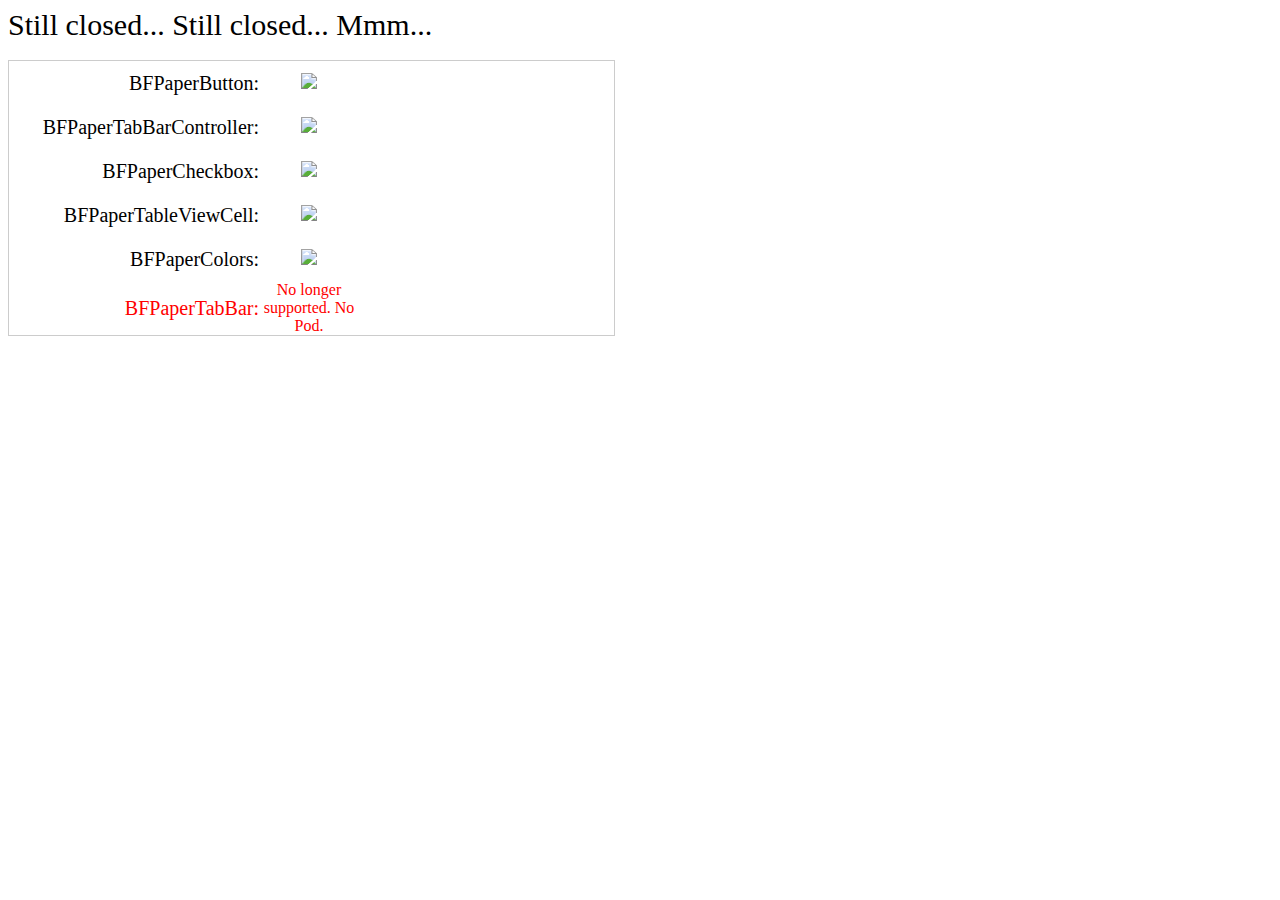
==== index.html @ 2e1e7633 "added BFPaperTabBar and new styles." ====
<!DOCTYPE html>
<html>
<head>
<link rel="stylesheet" type="text/css" href="css/styles.css"/>
</head>
<body>

<titleStyle>Still closed... Still closed... Mmm...</titleStyle>
<br />
<br />
 
<div class="container">
    <!--div class="heading">
		<div class="col">Pod Name</div>
		<div class="col">Current Version</div> 
		<div class="col">GitHub Street-cred</div>
	</div-->
	<div class="table-row">
    	<div class="col-pod"><bodyStyle>BFPaperButton:</bodyStyle></div>
     	<div class="col-pod-badge">
     		<a href="https://github.com/bfeher/BFPaperButton"><img src="https://img.shields.io/cocoapods/v/BFPaperButton.svg?style=flat" /></a></div>
     	<div class="col">
     		<div class="iframeContainer">
     			<iframe src="http://ghbtns.com/github-btn.html?user=bfeher&repo=BFPaperButton&type=watch&count=true" height="30" width="118" frameborder="0" scrolling="0" style="width:118px; height: 30px;" allowTransparency="true"></iframe>
        		<iframe src="http://ghbtns.com/github-btn.html?user=bfeher&repo=BFPaperButton&type=fork&count=true" height="30" width="118" frameborder="0" scrolling="0" style="width:118px; height: 30px;" allowTransparency="true"></iframe>
        	</div>
        </div>
    </div>
    <div class="table-row">
    	<div class="col-pod"><bodyStyle>BFPaperTabBarController:</bodyStyle></div>
     	<div class="col-pod-badge">
     		<a href="https://github.com/bfeher/BFPaperTabBarController"><img src="https://img.shields.io/cocoapods/v/BFPaperTabBarController.svg?style=flat" /></a></div>
     	<div class="col">
     		<div class="iframeContainer">
     			<iframe src="http://ghbtns.com/github-btn.html?user=bfeher&repo=BFPaperTabBarController&type=watch&count=true" height="30" width="118" frameborder="0" scrolling="0" style="width:118px; height: 30px;" allowTransparency="true"></iframe>
        		<iframe src="http://ghbtns.com/github-btn.html?user=bfeher&repo=BFPaperTabBarController&type=fork&count=true" height="30" width="118" frameborder="0" scrolling="0" style="width:118px; height: 30px;" allowTransparency="true"></iframe>
        	</div>
        </div>
    </div>
    <div class="table-row">
    	<div class="col-pod"><bodyStyle>BFPaperCheckbox:</bodyStyle></div>
     	<div class="col-pod-badge">
     		<a href="https://github.com/bfeher/BFPaperCheckbox"><img src="https://img.shields.io/cocoapods/v/BFPaperCheckbox.svg?style=flat" /></a></div>
     	<div class="col">
     		<div class="iframeContainer">
     			<iframe src="http://ghbtns.com/github-btn.html?user=bfeher&repo=BFPaperCheckbox&type=watch&count=true" height="30" width="118" frameborder="0" scrolling="0" style="width:118px; height: 30px;" allowTransparency="true"></iframe>
        		<iframe src="http://ghbtns.com/github-btn.html?user=bfeher&repo=BFPaperCheckbox&type=fork&count=true" height="30" width="118" frameborder="0" scrolling="0" style="width:118px; height: 30px;" allowTransparency="true"></iframe>
        	</div>
        </div>
    </div>
    <div class="table-row">
    	<div class="col-pod"><bodyStyle>BFPaperTableViewCell:</bodyStyle></div>
     	<div class="col-pod-badge">
     		<a href="https://github.com/bfeher/BFPaperTableViewCell"><img src="https://img.shields.io/cocoapods/v/BFPaperTableViewCell.svg?style=flat" /></a></div>
     	<div class="col">
     		<div class="iframeContainer">
     			<iframe src="http://ghbtns.com/github-btn.html?user=bfeher&repo=BFPaperTableViewCell&type=watch&count=true" height="30" width="118" frameborder="0" scrolling="0" style="width:118px; height: 30px;" allowTransparency="true"></iframe>
        		<iframe src="http://ghbtns.com/github-btn.html?user=bfeher&repo=BFPaperTableViewCell&type=fork&count=true" height="30" width="118" frameborder="0" scrolling="0" style="width:118px; height: 30px;" allowTransparency="true"></iframe>
       		</div>
       	</div>
    </div>
    <div class="table-row">
    	<div class="col-pod"><bodyStyle>BFPaperColors:</bodyStyle></div>
     	<div class="col-pod-badge">
     		<a href="https://github.com/bfeher/BFPaperColors"><img src="https://img.shields.io/cocoapods/v/UIColor+BFPaperColors.svg?style=flat" /></a></div>
     	<div class="col">
     		<div class="iframeContainer">
     			<iframe src="http://ghbtns.com/github-btn.html?user=bfeher&repo=BFPaperColors&type=watch&count=true" height="30" width="118" frameborder="0" scrolling="0" style="width:118px; height: 30px;" allowTransparency="true"></iframe>
        		<iframe src="http://ghbtns.com/github-btn.html?user=bfeher&repo=BFPaperColors&type=fork&count=true" height="30" width="118" frameborder="0" scrolling="0" style="width:118px; height: 30px;" allowTransparency="true"></iframe>
        	</div>
        </div>
    </div>
    <div class="table-row">
    	<div class="col-pod"><bodyStyle><span style="color:red;">BFPaperTabBar:</span></bodyStyle></div>
     	<div class="col-pod-badge">
     		<noSupportStyle>No longer supported. No Pod.</noSupportStyle></div>
     	<div class="col">
     		<div class="iframeContainer">
     			<iframe src="http://ghbtns.com/github-btn.html?user=bfeher&repo=BFPaperTabBar&type=watch&count=true" height="30" width="118" frameborder="0" scrolling="0" style="width:118px; height: 30px;" allowTransparency="true"></iframe>
        		<iframe src="http://ghbtns.com/github-btn.html?user=bfeher&repo=BFPaperTabBar&type=fork&count=true" height="30" width="118" frameborder="0" scrolling="0" style="width:118px; height: 30px;" allowTransparency="true"></iframe>
        	</div>
        </div>
    </div>
</div>
<!--img src="http://www.dreamwidth.org/userpic/8341248/2324482" /-->
<!--img src="http://alterchan.net/var/src/a802699ccb3524b63239727292cd0f78.jpg" /-->
</body>
</html>
---- css/styles.css ----
titleStyle {
    font-family: "Helvetica-Light";
    font-size: 30px;
}

bodyStyle {
    font-family: "Helvetica-Light";
    font-size: 20px;
}

noSupportStyle {
    font-family: "Helvetica-Light";
    font-size: 16px;
	color: red;
}

.wrap {
   	width:440px;
	margin-left: 20px;
}

.column-left { 
	float: left; 
	width: 250px;
	text-align: right;
}
.column-right { 
	float: right; 
	width: 85px; 
}
.column-center { 
	display: inline-block; 
	width: 85px; 
}


.container{
    display:table;
    width:440;
    border-collapse: collapse;
	border: 1px solid #CCC;
    background-color: rgba(255,255,255,0.8);
}
.iframeContainer{
	position: relative;
    margin: 10px auto 0 15px;
    top: 50%; 
    text-align:center;
    /*background-color:#C91622;*/
}
.heading{
	font-weight: bold;
	display:table-row;
    background-color:#C91622;
    text-align: center;
    line-height: 25px;
    font-size: 14px;
    font-family:georgia;
    color:#fff; 
}
.table-row{  
    display:table-row;
	vertical-align: middle;
	border: 0px solid #CCC;
}
.col{ 
	display:table-cell;
	border: 0px solid #CCC;
	text-align: left;
	vertical-align: middle;
	float:bottom;
}
.col-pod{ 
	display:table-cell;
	border: 0px solid #CCC;
	text-align: right;
	vertical-align: middle;
	width:250px;
}
.col-pod-badge{ 
	display:table-cell;
	border: 0px solid #CCC;
	text-align: center;
	vertical-align: middle;
	width:100px;
}

body{
    background-image: url("http://alterchan.net/var/src/a802699ccb3524b63239727292cd0f78.jpg");
}
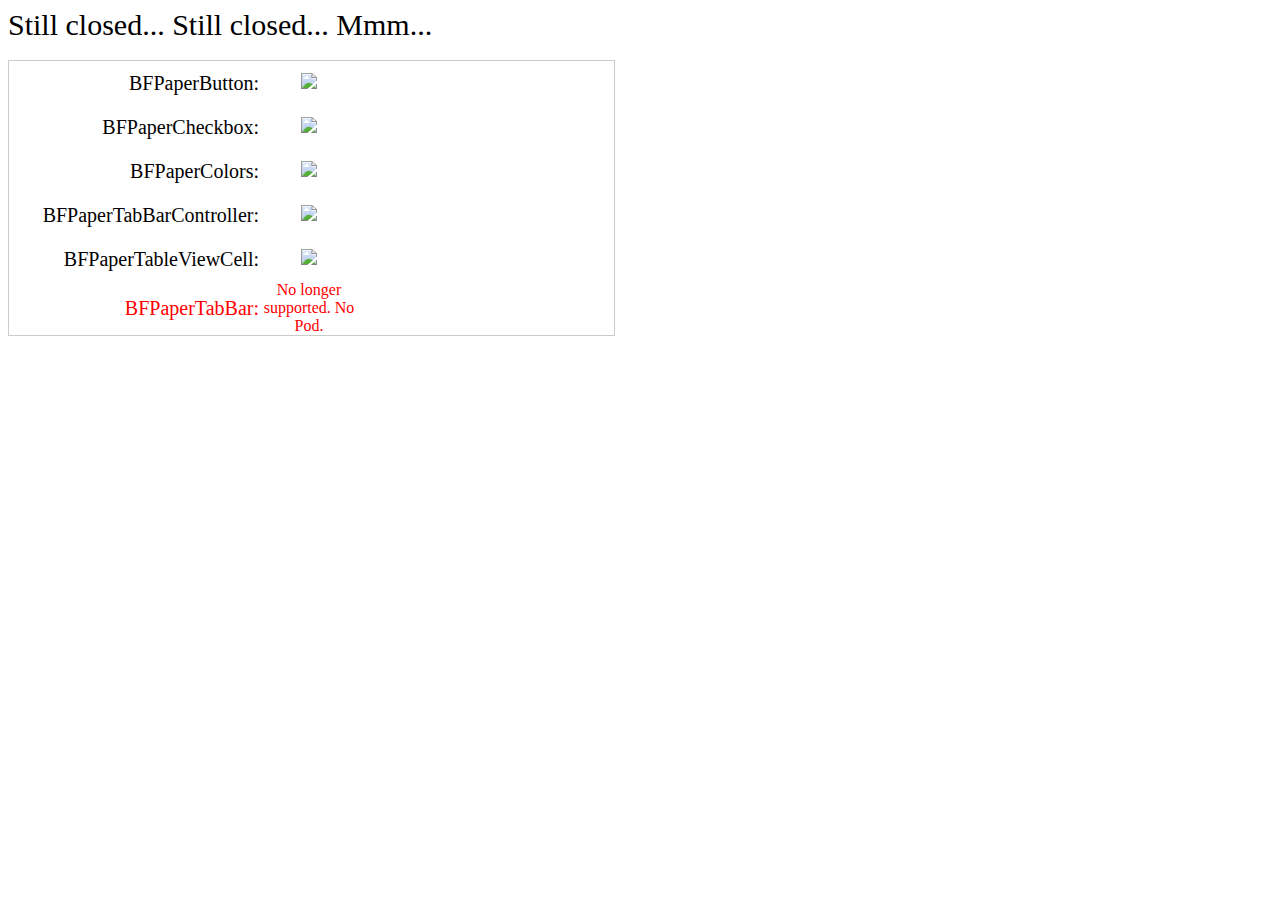
==== commit 5523f6ca: "Alphabetically sorted list of pods." ====
--- a/index.html
+++ b/index.html
@@ -15,6 +15,9 @@
 		<div class="col">Current Version</div> 
 		<div class="col">GitHub Street-cred</div>
 	</div-->
+<!-- ################################################################################# -->
+<!-- BUTTON -->
+<!-- ################################################################################# -->
 	<div class="table-row">
     	<div class="col-pod"><bodyStyle>BFPaperButton:</bodyStyle></div>
      	<div class="col-pod-badge">
@@ -26,6 +29,37 @@
         	</div>
         </div>
     </div>
+<!-- ################################################################################# -->
+<!-- CHECKBOX -->
+<!-- ################################################################################# -->
+    <div class="table-row">
+    	<div class="col-pod"><bodyStyle>BFPaperCheckbox:</bodyStyle></div>
+     	<div class="col-pod-badge">
+     		<a href="https://github.com/bfeher/BFPaperCheckbox"><img src="https://img.shields.io/cocoapods/v/BFPaperCheckbox.svg?style=flat" /></a></div>
+     	<div class="col">
+     		<div class="iframeContainer">
+     			<iframe src="http://ghbtns.com/github-btn.html?user=bfeher&repo=BFPaperCheckbox&type=watch&count=true" height="30" width="118" frameborder="0" scrolling="0" style="width:118px; height: 30px;" allowTransparency="true"></iframe>
+        		<iframe src="http://ghbtns.com/github-btn.html?user=bfeher&repo=BFPaperCheckbox&type=fork&count=true" height="30" width="118" frameborder="0" scrolling="0" style="width:118px; height: 30px;" allowTransparency="true"></iframe>
+        	</div>
+        </div>
+    </div>
+<!-- ################################################################################# -->
+<!-- COLORS -->
+<!-- ################################################################################# -->
+    <div class="table-row">
+    	<div class="col-pod"><bodyStyle>BFPaperColors:</bodyStyle></div>
+     	<div class="col-pod-badge">
+     		<a href="https://github.com/bfeher/BFPaperColors"><img src="https://img.shields.io/cocoapods/v/UIColor+BFPaperColors.svg?style=flat" /></a></div>
+     	<div class="col">
+     		<div class="iframeContainer">
+     			<iframe src="http://ghbtns.com/github-btn.html?user=bfeher&repo=BFPaperColors&type=watch&count=true" height="30" width="118" frameborder="0" scrolling="0" style="width:118px; height: 30px;" allowTransparency="true"></iframe>
+        		<iframe src="http://ghbtns.com/github-btn.html?user=bfeher&repo=BFPaperColors&type=fork&count=true" height="30" width="118" frameborder="0" scrolling="0" style="width:118px; height: 30px;" allowTransparency="true"></iframe>
+        	</div>
+        </div>
+    </div>
+<!-- ################################################################################# -->
+<!-- TAB BAR CONTROLLER -->
+<!-- ################################################################################# -->
     <div class="table-row">
     	<div class="col-pod"><bodyStyle>BFPaperTabBarController:</bodyStyle></div>
      	<div class="col-pod-badge">
@@ -37,17 +71,9 @@
         	</div>
         </div>
     </div>
-    <div class="table-row">
-    	<div class="col-pod"><bodyStyle>BFPaperCheckbox:</bodyStyle></div>
-     	<div class="col-pod-badge">
-     		<a href="https://github.com/bfeher/BFPaperCheckbox"><img src="https://img.shields.io/cocoapods/v/BFPaperCheckbox.svg?style=flat" /></a></div>
-     	<div class="col">
-     		<div class="iframeContainer">
-     			<iframe src="http://ghbtns.com/github-btn.html?user=bfeher&repo=BFPaperCheckbox&type=watch&count=true" height="30" width="118" frameborder="0" scrolling="0" style="width:118px; height: 30px;" allowTransparency="true"></iframe>
-        		<iframe src="http://ghbtns.com/github-btn.html?user=bfeher&repo=BFPaperCheckbox&type=fork&count=true" height="30" width="118" frameborder="0" scrolling="0" style="width:118px; height: 30px;" allowTransparency="true"></iframe>
-        	</div>
-        </div>
-    </div>
+<!-- ################################################################################# -->
+<!-- TABLE VIEW CELL -->
+<!-- ################################################################################# -->
     <div class="table-row">
     	<div class="col-pod"><bodyStyle>BFPaperTableViewCell:</bodyStyle></div>
      	<div class="col-pod-badge">
@@ -59,17 +85,9 @@
        		</div>
        	</div>
     </div>
-    <div class="table-row">
-    	<div class="col-pod"><bodyStyle>BFPaperColors:</bodyStyle></div>
-     	<div class="col-pod-badge">
-     		<a href="https://github.com/bfeher/BFPaperColors"><img src="https://img.shields.io/cocoapods/v/UIColor+BFPaperColors.svg?style=flat" /></a></div>
-     	<div class="col">
-     		<div class="iframeContainer">
-     			<iframe src="http://ghbtns.com/github-btn.html?user=bfeher&repo=BFPaperColors&type=watch&count=true" height="30" width="118" frameborder="0" scrolling="0" style="width:118px; height: 30px;" allowTransparency="true"></iframe>
-        		<iframe src="http://ghbtns.com/github-btn.html?user=bfeher&repo=BFPaperColors&type=fork&count=true" height="30" width="118" frameborder="0" scrolling="0" style="width:118px; height: 30px;" allowTransparency="true"></iframe>
-        	</div>
-        </div>
-    </div>
+<!-- ################################################################################# -->
+<!-- TAB BAR -->
+<!-- ################################################################################# -->
     <div class="table-row">
     	<div class="col-pod"><bodyStyle><span style="color:red;">BFPaperTabBar:</span></bodyStyle></div>
      	<div class="col-pod-badge">
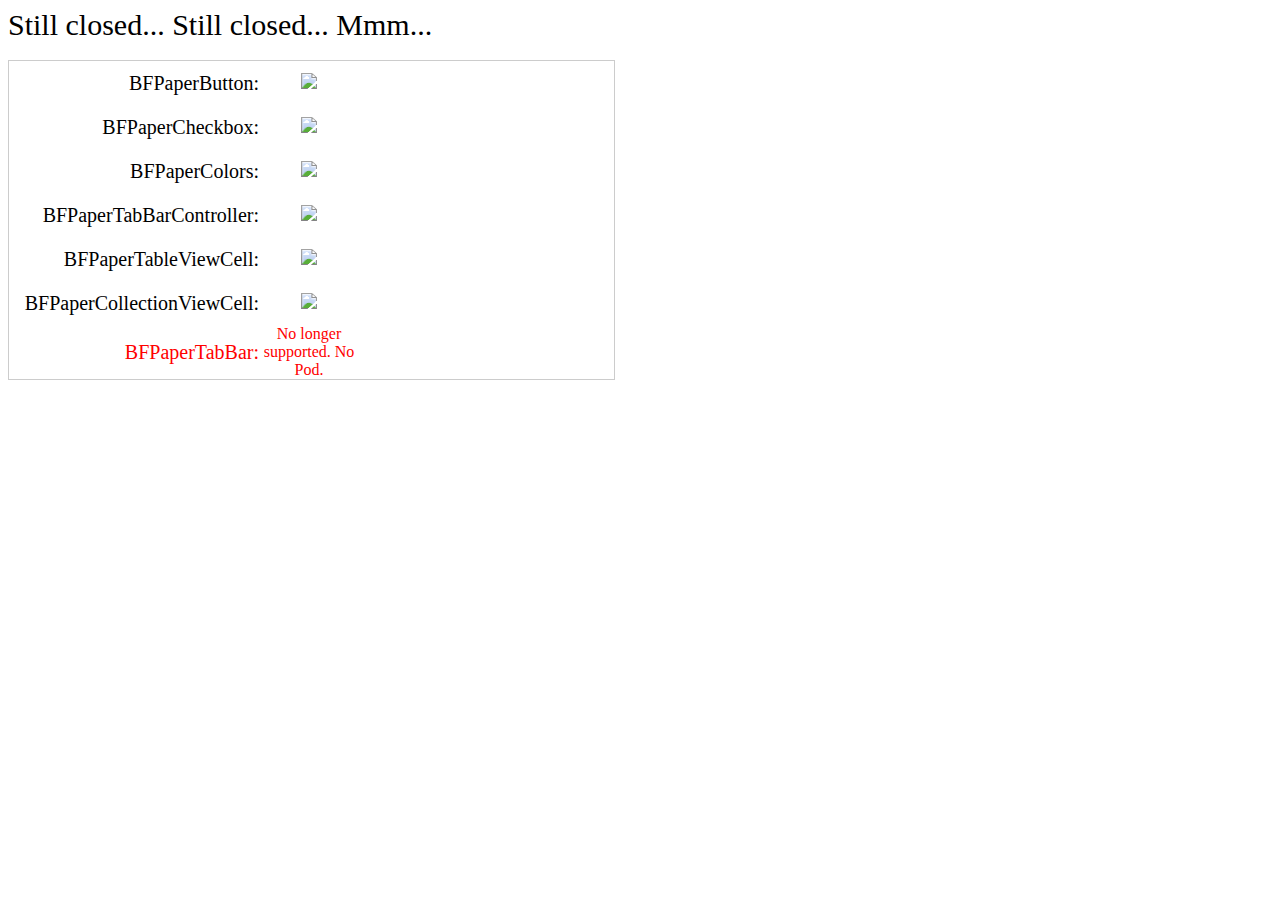
==== commit 0b9a1ebe: "Added BFPaperCollectionViewCell" ====
--- a/index.html
+++ b/index.html
@@ -86,6 +86,20 @@
        	</div>
     </div>
 <!-- ################################################################################# -->
+<!-- COLLECTION VIEW CELL -->
+<!-- ################################################################################# -->
+    <div class="table-row">
+    	<div class="col-pod"><bodyStyle>BFPaperCollectionViewCell:</bodyStyle></div>
+     	<div class="col-pod-badge">
+     		<a href="https://github.com/bfeher/BFPaperCollectionViewCell"><img src="https://img.shields.io/cocoapods/v/BFPaperCollectionViewCell.svg?style=flat" /></a></div>
+     	<div class="col">
+     		<div class="iframeContainer">
+     			<iframe src="http://ghbtns.com/github-btn.html?user=bfeher&repo=BFPaperCollectionViewCell&type=watch&count=true" height="30" width="118" frameborder="0" scrolling="0" style="width:118px; height: 30px;" allowTransparency="true"></iframe>
+        		<iframe src="http://ghbtns.com/github-btn.html?user=bfeher&repo=BFPaperCollectionViewCell&type=fork&count=true" height="30" width="118" frameborder="0" scrolling="0" style="width:118px; height: 30px;" allowTransparency="true"></iframe>
+       		</div>
+       	</div>
+    </div>
+<!-- ################################################################################# -->
 <!-- TAB BAR -->
 <!-- ################################################################################# -->
     <div class="table-row">
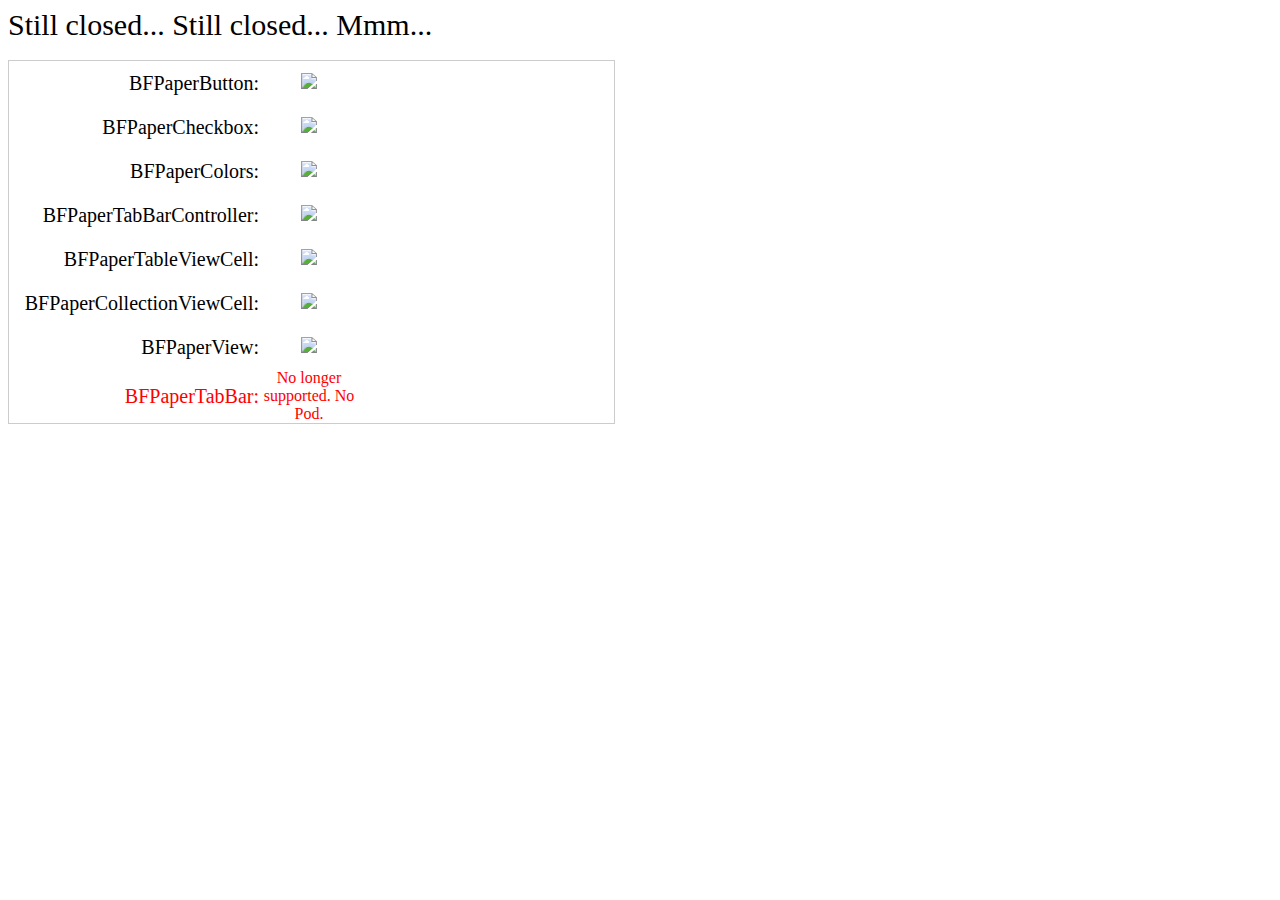
==== commit 567c59ec: "Added BFPaperView" ====
--- a/index.html
+++ b/index.html
@@ -100,6 +100,20 @@
        	</div>
     </div>
 <!-- ################################################################################# -->
+<!-- VIEW -->
+<!-- ################################################################################# -->
+	<div class="table-row">
+    	<div class="col-pod"><bodyStyle>BFPaperView:</bodyStyle></div>
+     	<div class="col-pod-badge">
+     		<a href="https://github.com/bfeher/BFPaperView"><img src="https://img.shields.io/cocoapods/v/BFPaperView.svg?style=flat" /></a></div>
+     	<div class="col">
+     		<div class="iframeContainer">
+     			<iframe src="http://ghbtns.com/github-btn.html?user=bfeher&repo=BFPaperView&type=watch&count=true" height="30" width="118" frameborder="0" scrolling="0" style="width:118px; height: 30px;" allowTransparency="true"></iframe>
+        		<iframe src="http://ghbtns.com/github-btn.html?user=bfeher&repo=BFPaperView&type=fork&count=true" height="30" width="118" frameborder="0" scrolling="0" style="width:118px; height: 30px;" allowTransparency="true"></iframe>
+        	</div>
+        </div>
+    </div>
+<!-- ################################################################################# -->
 <!-- TAB BAR -->
 <!-- ################################################################################# -->
     <div class="table-row">
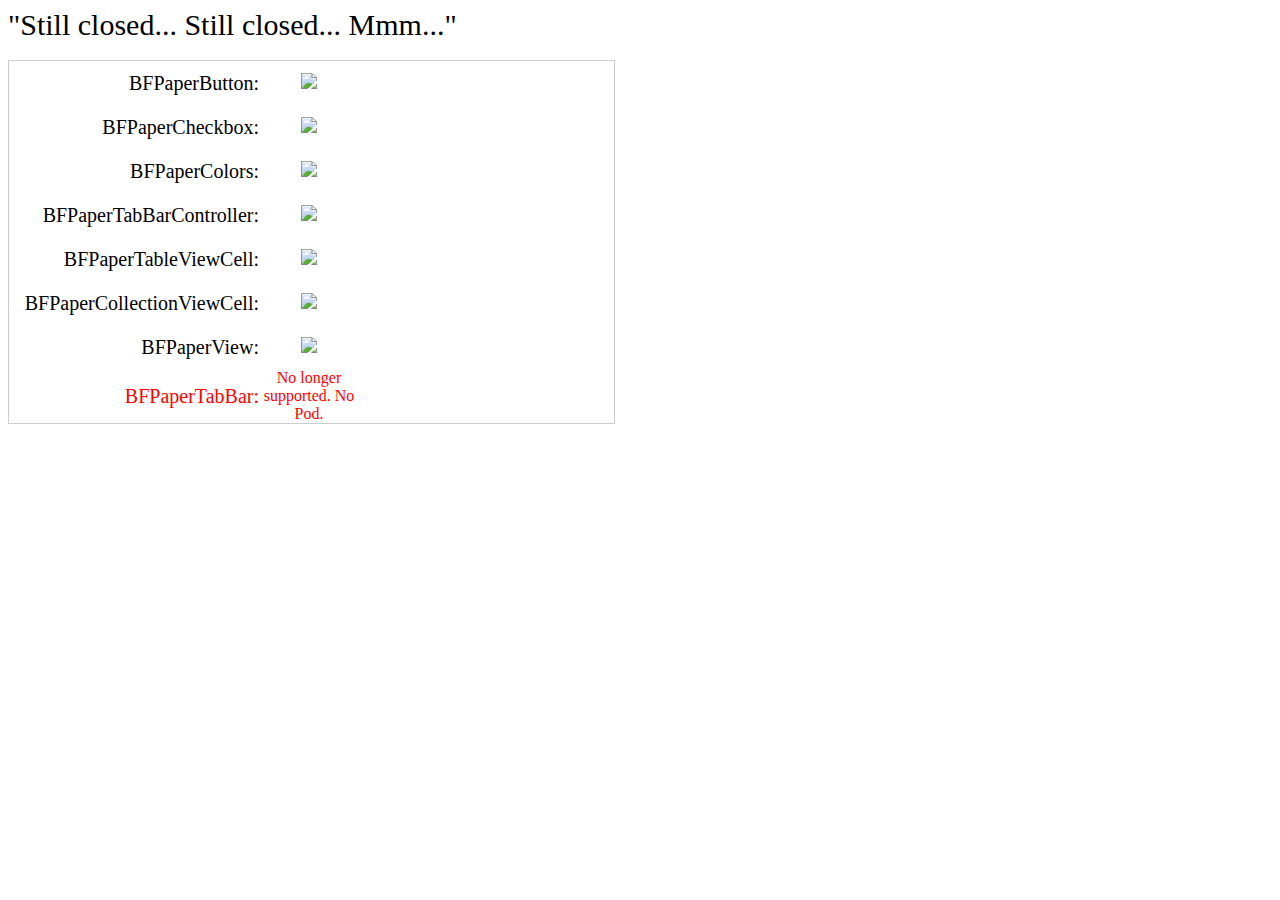
==== commit 8463bcd8: "added double quotes" ====
--- a/index.html
+++ b/index.html
@@ -5,7 +5,7 @@
 </head>
 <body>
 
-<titleStyle>Still closed... Still closed... Mmm...</titleStyle>
+<titleStyle>"Still closed... Still closed... Mmm..."</titleStyle>
 <br />
 <br />
  
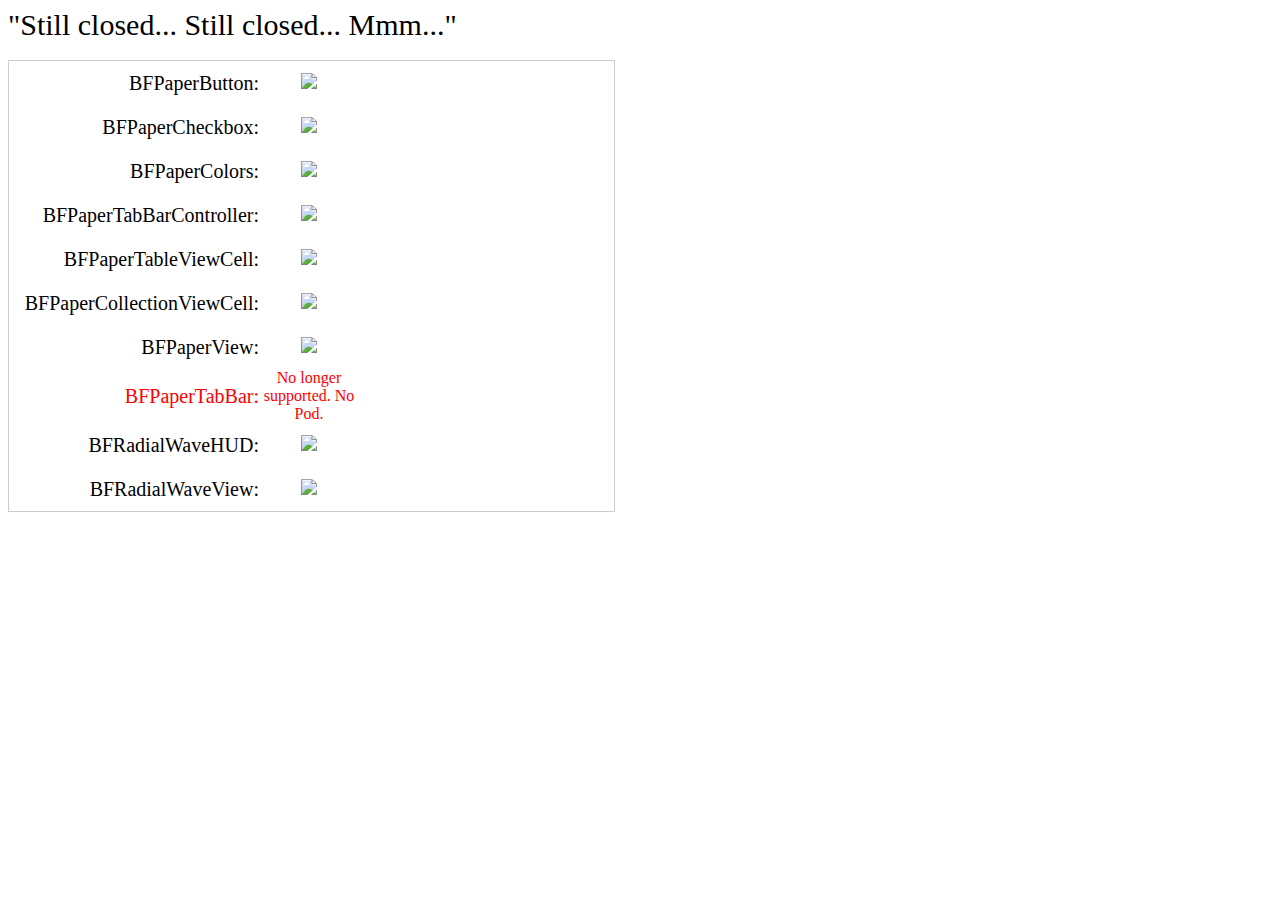
==== commit 6bc773cf: "added BFRadialWaveHUD and BFRadialWaveView." ====
--- a/index.html
+++ b/index.html
@@ -127,6 +127,35 @@
         	</div>
         </div>
     </div>
+<!-- ################################################################################# -->
+<!-- BFRadialWaveHUD -->
+<!-- ################################################################################# -->
+    <div class="table-row">
+        <div class="col-pod"><bodyStyle>BFRadialWaveHUD:</bodyStyle></div>
+        <div class="col-pod-badge">
+            <a href="https://github.com/bfeher/BFRadialWaveHUD"><img src="https://img.shields.io/cocoapods/v/BFRadialWaveHUD.svg?style=flat" /></a></div>
+        <div class="col">
+            <div class="iframeContainer">
+                <iframe src="http://ghbtns.com/github-btn.html?user=bfeher&repo=BFRadialWaveHUD&type=watch&count=true" height="30" width="118" frameborder="0" scrolling="0" style="width:118px; height: 30px;" allowTransparency="true"></iframe>
+                <iframe src="http://ghbtns.com/github-btn.html?user=bfeher&repo=BFRadialWaveHUD&type=fork&count=true" height="30" width="118" frameborder="0" scrolling="0" style="width:118px; height: 30px;" allowTransparency="true"></iframe>
+            </div>
+        </div>
+    </div>
+<!-- ################################################################################# -->
+<!-- BFRadialWaveView -->
+<!-- ################################################################################# -->
+    <div class="table-row">
+        <div class="col-pod"><bodyStyle>BFRadialWaveView:</bodyStyle></div>
+        <div class="col-pod-badge">
+            <a href="https://github.com/bfeher/BFRadialWaveView"><img src="https://img.shields.io/cocoapods/v/BFRadialWaveView.svg?style=flat" /></a></div>
+        <div class="col">
+            <div class="iframeContainer">
+                <iframe src="http://ghbtns.com/github-btn.html?user=bfeher&repo=BFRadialWaveView&type=watch&count=true" height="30" width="118" frameborder="0" scrolling="0" style="width:118px; height: 30px;" allowTransparency="true"></iframe>
+                <iframe src="http://ghbtns.com/github-btn.html?user=bfeher&repo=BFRadialWaveView&type=fork&count=true" height="30" width="118" frameborder="0" scrolling="0" style="width:118px; height: 30px;" allowTransparency="true"></iframe>
+            </div>
+        </div>
+    </div>
+
 </div>
 <!--img src="http://www.dreamwidth.org/userpic/8341248/2324482" /-->
 <!--img src="http://alterchan.net/var/src/a802699ccb3524b63239727292cd0f78.jpg" /-->
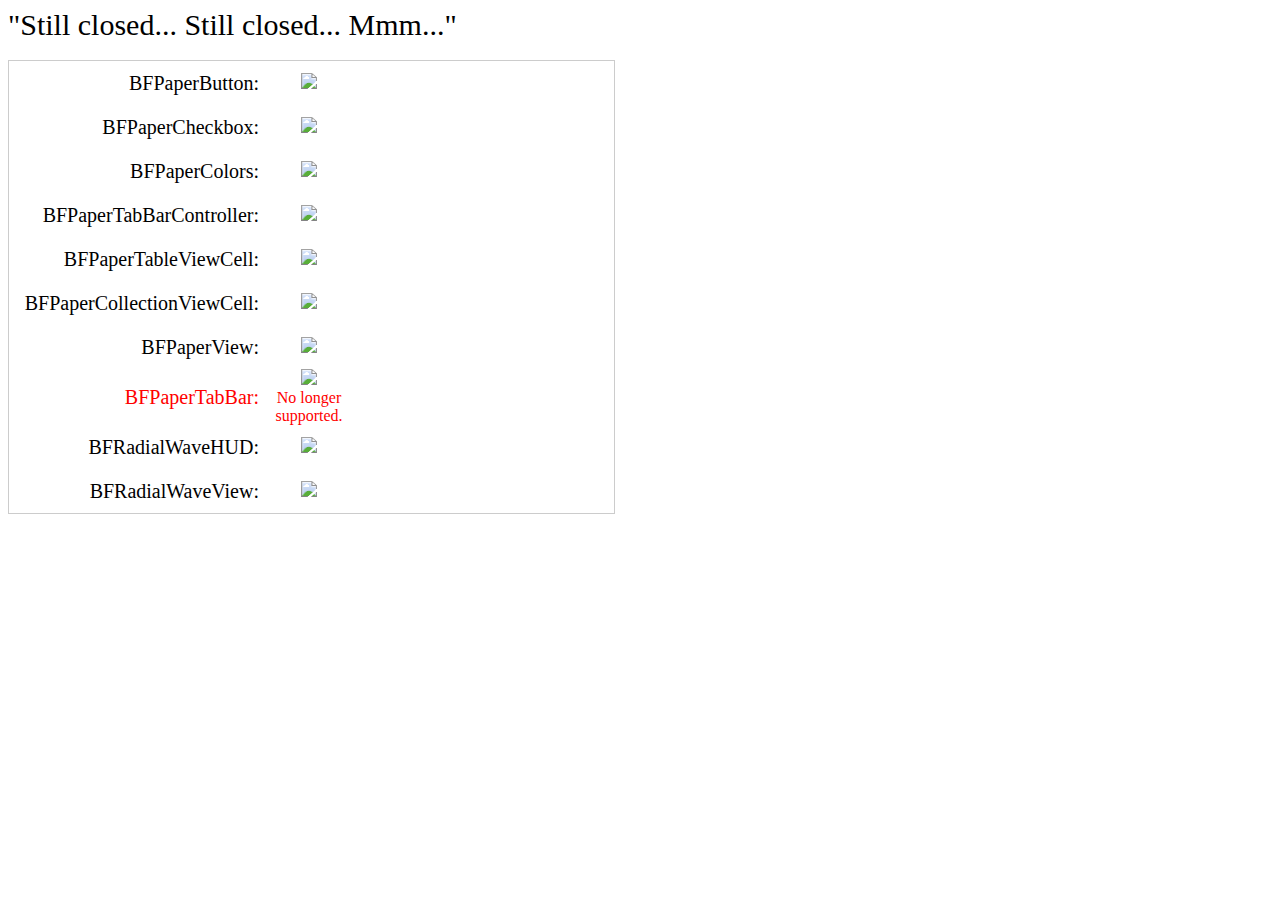
==== commit 1c405676: "Put pod info for BFPaperTabBar, even though I no longer support it." ====
--- a/index.html
+++ b/index.html
@@ -119,7 +119,8 @@
     <div class="table-row">
     	<div class="col-pod"><bodyStyle><span style="color:red;">BFPaperTabBar:</span></bodyStyle></div>
      	<div class="col-pod-badge">
-     		<noSupportStyle>No longer supported. No Pod.</noSupportStyle></div>
+            <a href="https://github.com/bfeher/BFPaperTabBar"><img src="https://img.shields.io/cocoapods/v/BFPaperTabBar.svg?style=flat" /></a><br />
+     		<noSupportStyle>No longer supported.</noSupportStyle></div>
      	<div class="col">
      		<div class="iframeContainer">
      			<iframe src="http://ghbtns.com/github-btn.html?user=bfeher&repo=BFPaperTabBar&type=watch&count=true" height="30" width="118" frameborder="0" scrolling="0" style="width:118px; height: 30px;" allowTransparency="true"></iframe>
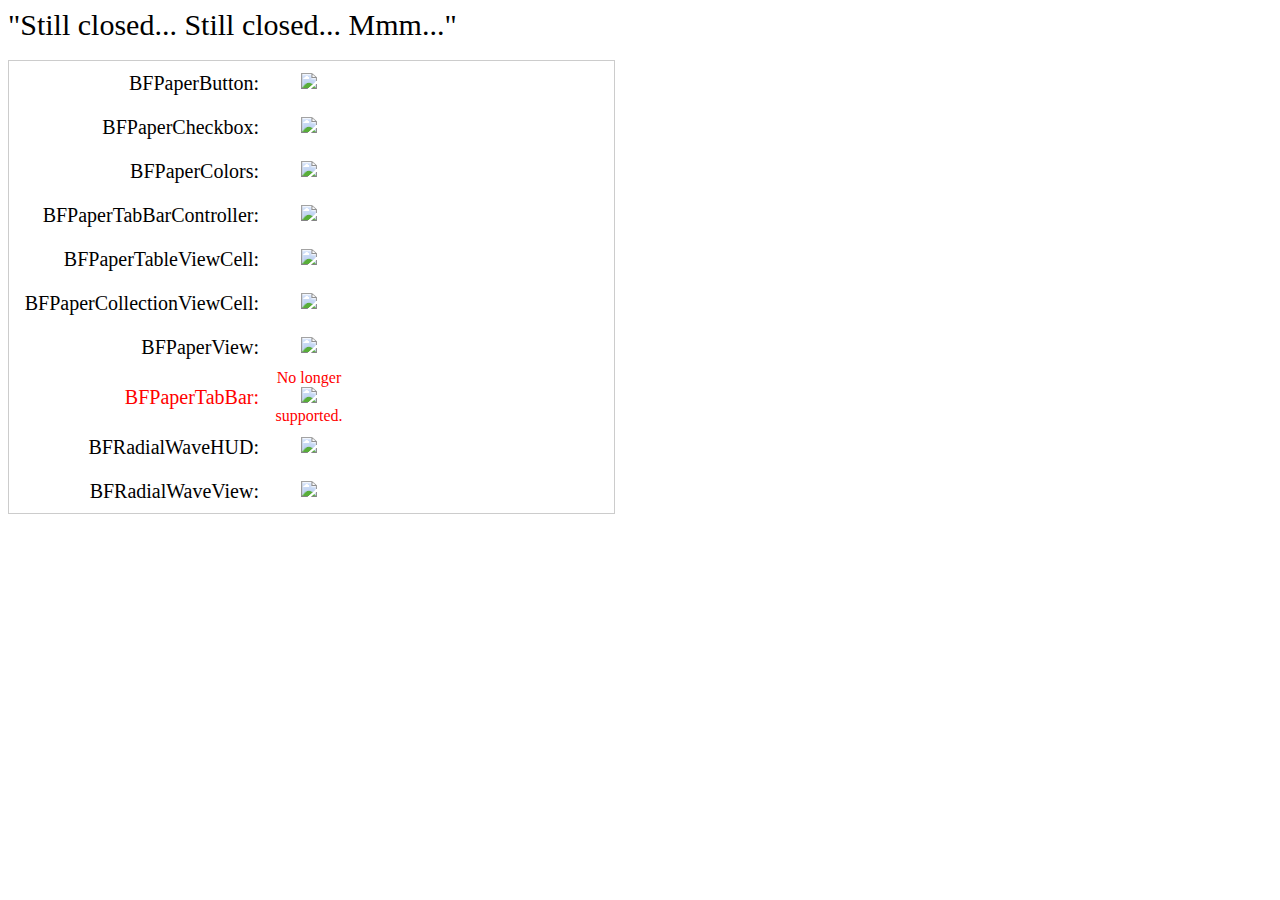
==== commit 6f4ff877: "put pod badge for BFPaperTabBar inbetween 'No longer supported.' message." ====
--- a/index.html
+++ b/index.html
@@ -119,8 +119,9 @@
     <div class="table-row">
     	<div class="col-pod"><bodyStyle><span style="color:red;">BFPaperTabBar:</span></bodyStyle></div>
      	<div class="col-pod-badge">
+            <noSupportStyle>No longer</noSupportStyle><br />
             <a href="https://github.com/bfeher/BFPaperTabBar"><img src="https://img.shields.io/cocoapods/v/BFPaperTabBar.svg?style=flat" /></a><br />
-     		<noSupportStyle>No longer supported.</noSupportStyle></div>
+     		<noSupportStyle>supported.</noSupportStyle></div>
      	<div class="col">
      		<div class="iframeContainer">
      			<iframe src="http://ghbtns.com/github-btn.html?user=bfeher&repo=BFPaperTabBar&type=watch&count=true" height="30" width="118" frameborder="0" scrolling="0" style="width:118px; height: 30px;" allowTransparency="true"></iframe>
